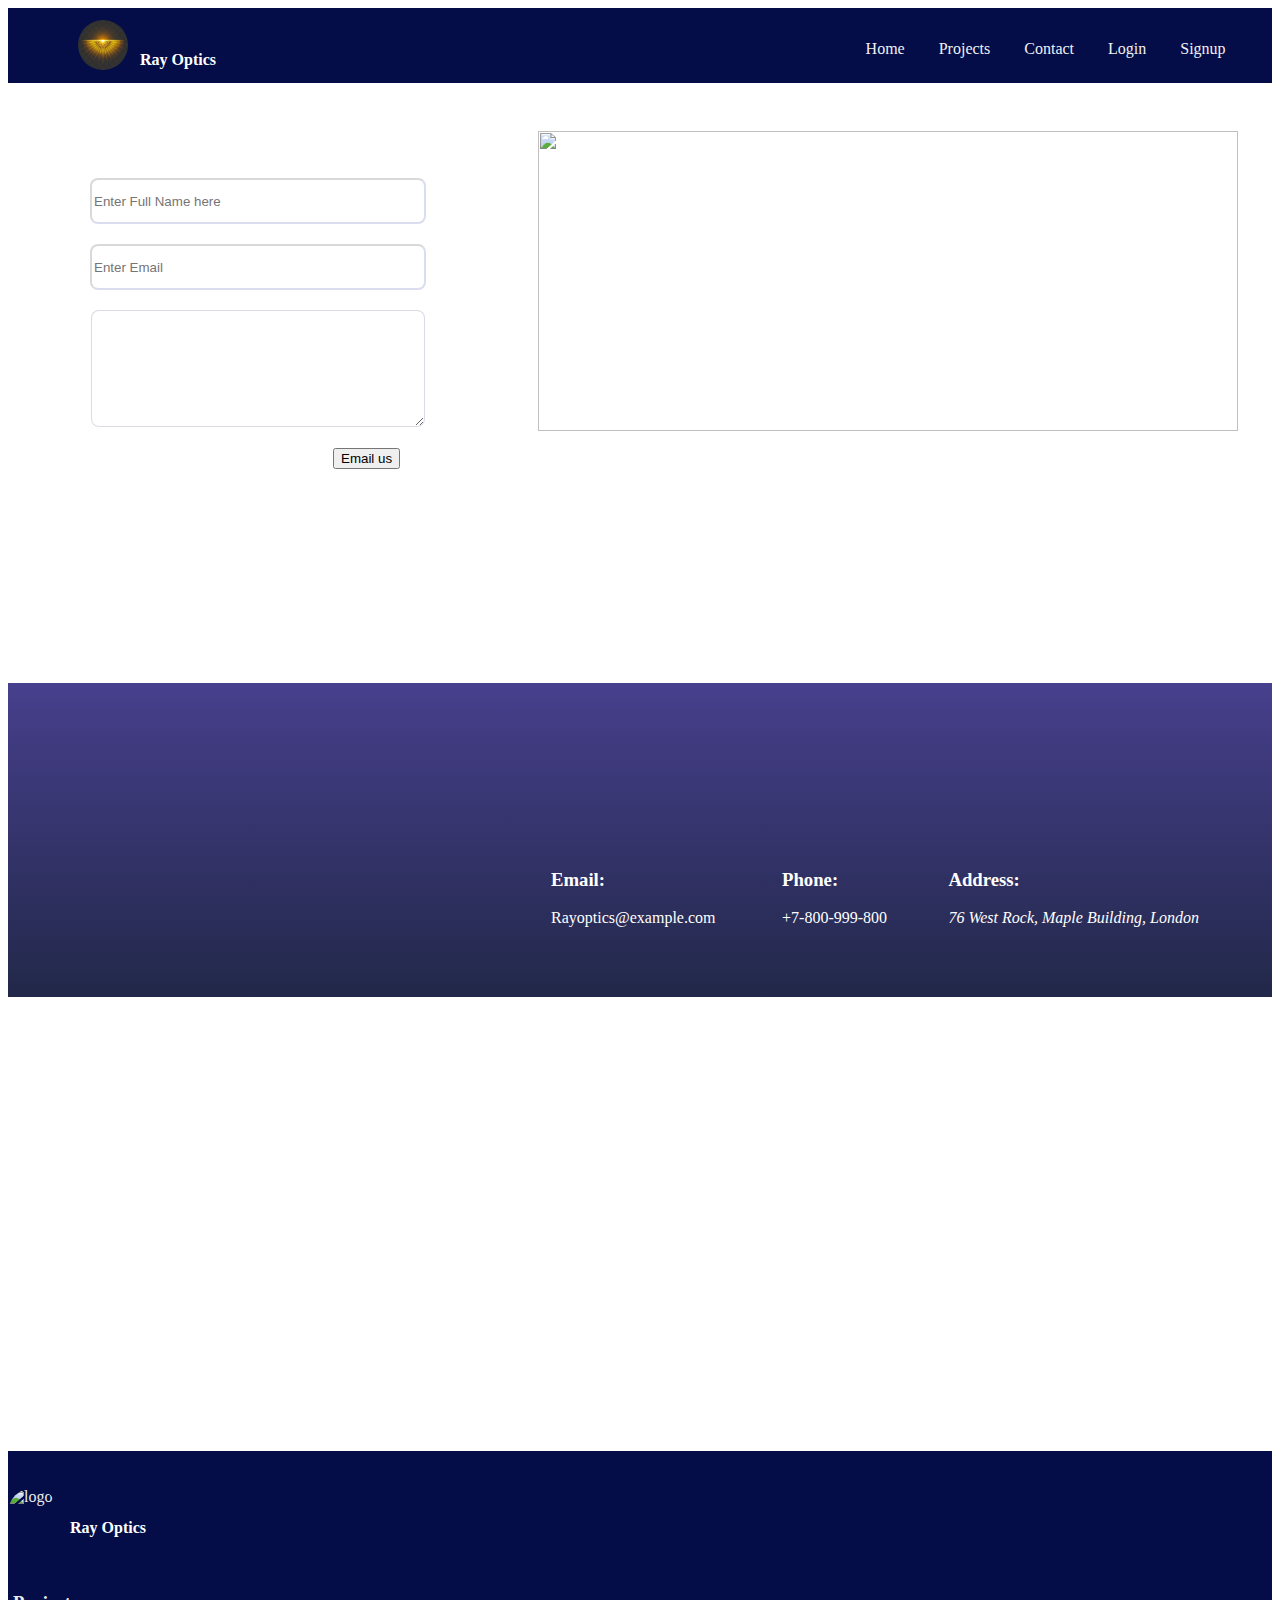
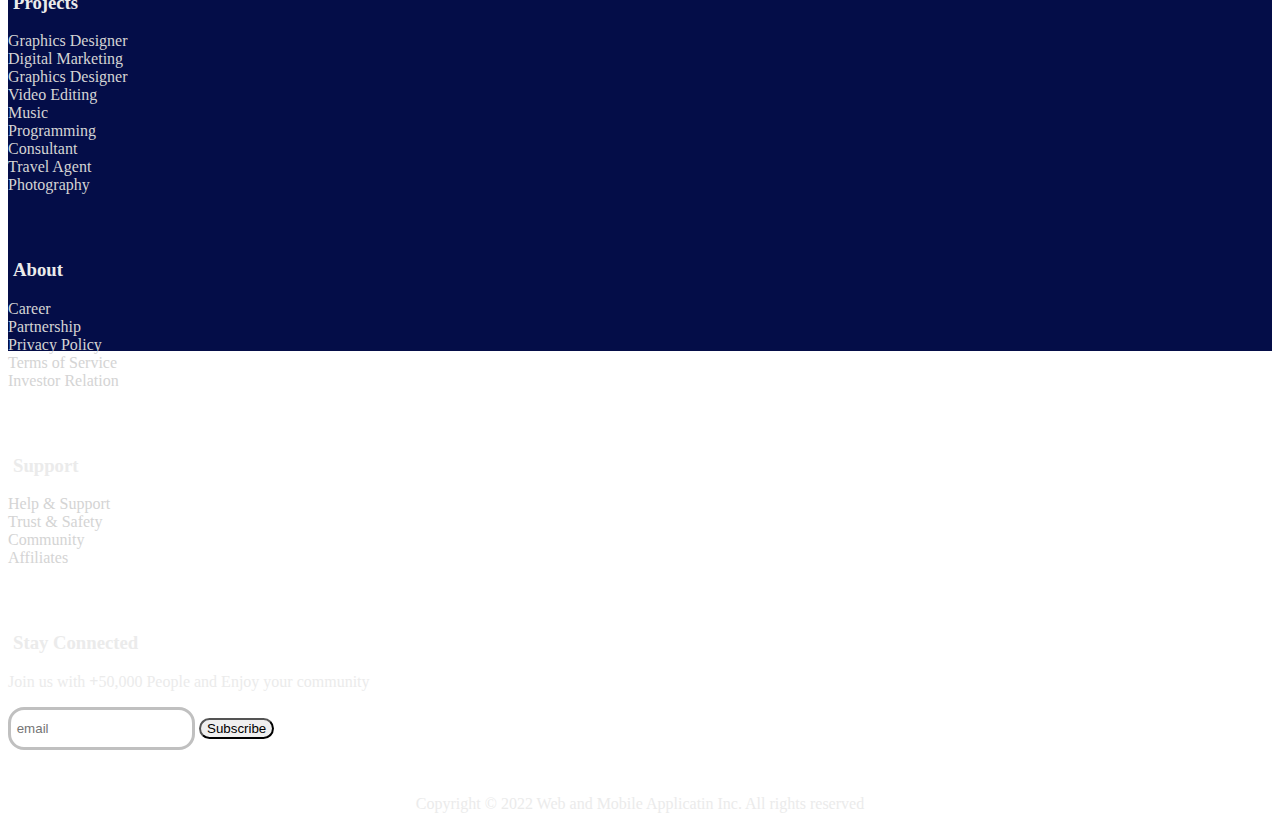
==== pages/contact.html @ 1243d95c "Add files via upload" ====
<!DOCTYPE html>
<html lang="en">
<head>
    <meta charset="UTF-8">
    <meta http-equiv="X-UA-Compatible" content="IE=edge">
    <meta name="viewport" content="width=device-width, initial-scale=1.0">
    <title>Ray Optics</title>

     <!-- CSS CDN -->
     <link href="https://cdn.jsdelivr.net/npm/bootstrap@5.0.2/dist/css/bootstrap.min.css" rel="stylesheet" integrity="sha384-EVSTQN3/azprG1Anm3QDgpJLIm9Nao0Yz1ztcQTwFspd3yD65VohhpuuCOmLASjC" crossorigin="anonymous">

     <link rel="stylesheet" href="https://cdnjs.cloudflare.com/ajax/libs/font-awesome/6.2.1/css/all.min.css" integrity="sha512-MV7K8+y+gLIBoVD59lQIYicR65iaqukzvf/nwasF0nqhPay5w/9lJmVM2hMDcnK1OnMGCdVK+iQrJ7lzPJQd1w==" crossorigin="anonymous" referrerpolicy="no-referrer" />
     

     <!-- Customize Style sheet -->
     <link href="../css/style.css" rel="stylesheet"></link>
</head>
<body id="top">
    <div class="banner bg-change">
        <div class="navigation min-nav">
            <span style="display: inline-block; width: 138px; margin-left: 70px;
            margin-top: 12px;">
                <img src="../img/ray.jpg" width="50" height="50" align="left" style="border-radius: 40px;">
                <p align="right" style="padding-top: 15px;    color: white;"><b>Ray Optics</b></p>
            </span>
            <ul>
                <li><a href="../index.html">Home</a></li>
                <li><a href="projects.html">Projects</a></li>
                <li><a href="#">Contact</a></li>
                <li><a href="login.html">Login</a></li>
                <li><a href="signup.html">Signup</a></li>
            </ul>
        </div>
    </div>

    <section class="container signup" style="height: 470px;">
        <div>
            <div class="signup-form contact" >
                <div>
                    <form action="" method="">
                        <div class="feild">
                            <input type="text" name="fullname" id="fullname" placeholder="Enter Full Name here" required/>
                        </div>
                        <div class="feild">
                            <input type="text" name="email" id="email" placeholder="Enter Email" required/>
                        </div>
                        <div class="feild">
                            <textarea style="height: 111px;"
                            type="text" name="mobile" id="mobile" cols="20" rows="5">
                            </textarea>
                        </div>
                        
                        <div class="feild-radio" style="margin-left: 325px;">
                            <button type="submit" class="btn btn-success">Email us</Sub></button>
                        </div>
                    </form>
                    
                </div>

            </div>
            <div class="signup-button contact-img">
                <div>
                    <img src="https://opnco.net/wp-content/uploads/2021/09/Contact-Us-banner_1586952394-1.jpg" width="700" height="300">
                </div>
            </div>
        </div>
    </section>
 
    <section class="fluid-container signup contact-detail">
        <div class="container">
            
            <table width="100%" cellspacing="50">
                <tr>
                    <td style="    width: 255px;"></td>
                    <td>
                        <h3>
                            Email:
                        </h3>
                        <a href="mailto:hello@example.com">Rayoptics@example.com</a></td>
                    <td><h3>
                        Phone:
                    </h3><a href="tel:+7-800-999-800">+7-800-999-800</a></td>
                    <td>
                        <h3>
                        Address:
                    </h3><address>76 West Rock, Maple Building,
                        London
                    </address></td>
                </tr>
            </table>
                      
        </div>
    </section>

    <section class="fluid-container content" >
        <div class="details-map" style="padding-top:0px">
            <div class="row">
                <!-- <div class="col-6" style="    padding-right: 0;
                margin-right: 0px;"> -->
                    <iframe src="https://www.google.com/maps/embed?pb=!1m18!1m12!1m3!1d22443.500214906864!2d-75.74214613953114!3d45.319786662350744!2m3!1f0!2f0!3f0!3m2!1i1024!2i768!4f13.1!3m3!1m2!1s0x4cce078d6edfb26f%3A0xea3689a640a66bd2!2sMerivale%20Gardens%20-%20Grenfell%20Glen%20-%20Pineglen%20-%20Country%20Place%2C%20Ottawa%2C%20ON%2C%20Canada!5e0!3m2!1sen!2s!4v1672458382429!5m2!1sen!2s" 
                    width="1100" height="450" style="border:0;" allowfullscreen="" loading="lazy" referrerpolicy="no-referrer-when-downgrade"></iframe>
                <!-- </div> -->
            
                </div>
            </div>
            
        </div>
    </section>


    <section class="container-fluid footer">
        <div class="container">
            <div class="foot-div">
                <div class="foot-logo">
                    <span style="display: inline-block; width: 138px; 
                    margin-top: 12px;">
                        <img src="./img/ray.jpg" width="50" height="50" align="left" style="border-radius: 40px;" alt="logo" title="logo">
                        <p align="right" style="padding-top: 15px;    color: white;"><b>Ray Optics</b></p>
                    </span>
                </div>
                <div class="row">
                    <div class="col-3 foot-list">
                        <h3>Projects</h3>
                        <ul>
                            <li><a href="#">Graphics Designer</a></li>
                            <li><a href="#">Digital Marketing</a></li>
                            <li><a href="#">Graphics Designer</a></li>
                            <li><a href="#">Video Editing</a></li>
                            <li><a href="#">Music</a></li>
                            <li><a href="#">Programming</a></li>
                            <li><a href="#">Consultant</a></li>
                            <li><a href="#">Travel Agent</a></li>
                            <li><a href="#">Photography</a></li>
                        </ul>
                    </div>

                    <div class="col-3 foot-list">
                        <h3>About</h3>
                        <ul>
                            <li><a href="#">Career</a></li>
                            <li><a href="#">Partnership</a></li>
                            <li><a href="#">Privacy Policy</a></li>
                            <li><a href="#">Terms of Service</a></li>
                            <li><a href="#">Investor Relation</a></li>
                        </ul>
                    </div>

                    <div class="col-3 foot-list">
                        <h3>Support</h3>
                        <ul>
                            <li><a href="#">Help & Support</a></li>
                            <li><a href="#">Trust & Safety</a></li>
                            <li><a href="#">Community</a></li>
                            <li><a href="#">Affiliates</a></li>
                        </ul>
                    </div>

                    <div class="col-3 foot-list">
                        <h3>Stay Connected</h3>
                        <p>Join us with <b>+</b>50,000 People and Enjoy your community</p>
                        <form action="" method="">
                            <input type="email" name="subcribe" id="subcribe" placeholder=" email"required/>
                            <input type="date" name="date" id="date" hidden/>
                            <input type="time" name="time" id="time" hidden/>
                            <button type="submit" name="submit" id="submit" class="btn btn-light">Subscribe</button>
                        </form>
                    </div>
                </div>
                <p style="margin-top: 35px;">Copyright &copy; 2022 Web and Mobile Applicatin Inc. All rights reserved</p>
            </div>
        </div>
        <div id = "bottom" class="top" >
            <a href="#top"><i class="fa-solid fa-arrow-up"></i></a>
            
        </div>
    </section>


</body>
</html>
---- css/style.css ----
body a{
    text-decoration: none;
}


.banner {
    background-position: revert;
    background: linear-gradient(0,#4d2208de,#100954d1),url(../img/banner.jpg);
    background-size: cover;
    background-attachment: fixed;
    height: 721px;
    background-position: bottom;
    /* text-align: center; */
}

.navigation {
    background: #ffc10700;
    height: 75px;
}

.bg-change{
    background-image: none;
    height: 0px;
}
.min-nav{
   background-color:  #040d48;
}
.navigation ul {
    list-style: none;
margin-left: 70px;
    margin-top: -45px;
    text-align: right;
    width: 90%;
}

.navigation ul li {
    display: inline-block;
    padding-right: 30px;
}

.navigation ul li a {
    color: #f1f1f1;
    font-size: 1em;
    font-weight: 500;
}

.main-heading {
    color: rgb(235, 235, 235);
    text-align: center;
    position: relative;
    top: 0;
    bottom: 0;
    left: 0%;
    right: 0%;
    height: 100%;
    width: 100%;
    /* background: blue; */
}

.main-heading h1{
    font-size: 4em;
    margin: 0;
    position: absolute;
    top: 37%;
    left: 50%;
    -ms-transform: translate(-50%, -50%);
    transform: translate(-50%, -50%);
}

.main-heading h3{
    font-size: 1.3em;
    margin: 0;
    position: absolute;
    top: 47%;
    left: 50%;
    -ms-transform: translate(-50%, -50%);
    transform: translate(-50%, -50%);
}

.footer {
    color: #ebebeb !important;
    height: 480px;
    text-align: center;
    background: #040d48;
    padding-top: 20px;
}

section.content {
    /* height: 800px; */
}

.features{
    padding-top: 120px;;
    padding-bottom: 120px;;
}

.features h3 {
    text-decoration: underline;
    color: #64625e;
}

.content-card {
    height: 358px;
    /* background-color: black; */
    border: 2px solid;
    text-align: center;
    border-radius: 3px;
    border-color: #165f96;
}
.content-card:hover {
    box-shadow: -5px 20px 13px 0px #0f122436;
}
.features .row{
    padding-top: 100px;
    padding-bottom: 100px
}


.content-card img {
    text-align: center;
    margin-top: 50px;
    margin-bottom: 50px;
    border-radius: 8px;
}
.content-card p{
      font-size: 1.5em;
      font-weight: 600;
    color: #2b19a5;
}

.signup{
    height: 800px;
    padding-top: 150px;
    margin-bottom: 55px;
    /* background: linear-gradient(0,#4d2208de,#100954d1),url(https://img.freepik.com/premium-photo/modern-building-office-blue-sky-background_35761-198.jpg); */
    /* background: url(https://wallpapercave.com/wp/wp2554584.jpg); */
    /* background: linear-gradient(0,#9ba2c7de,#1d07ff42),url(https://wallpapercave.com/wp/wp2554584.jpg); */
    /* background-position: center;
    background-repeat: no-repeat;
    background-size: cover; */

}

.signup-button {
    width: 302px;
    height: 54px;
    text-align: center;
    margin-top: 165px
}
.signup-button button {
    height: 50px;
    width: 450px;
    margin-top: 10px;
    background: #143445;
    color: white;
    border-radius: 5px;
}

.signip-form {
    width: 420px;
    height: 640px;
    border: 1px solid black;
    /* display: inline-block; */
    position: absolute;
    top: 151px;
    right: 150px;
    text-align: center;
    box-shadow: -5px 20px 13px 0px #0f122436;
    border-radius: 13px;
}

.feild {
    width: 80px;
    display: inline;
}

.feild input, .feild textarea {
    width: 328px;
    height: 40px;
    margin-top: 20px;
    border-radius: 8px;
    border-color: #040d4826;
}

.feild-radio {
    margin-top: 17px;
    text-align: left;
    margin-bottom: 8px;
    margin-left: 45px;
}

.contact {
    width: 500px;
    height: 500px;
    /* border: 1px solid black; */
    /* display: inline-block; */
    right: 440px;
    top: 215px;
    /* right: 150px; */
    text-align: center;
    /* box-shadow: -5px 20px 13px 0px #0f122436; */
    /* border-radius: 13px; */
}
input#policy {
    height: 12px;
    width: 12px;
}
.contact-img{
    position: absolute;
    right: 440px;
    top: -34px;
}

.details-map {
    /* position: absolute;
    left: 2px;
    bottom: -1726px; */
}
.foot-logo {
    text-align: left;
    padding-top: 5px;
    /* padding-bottom: 27px; */
}
.foot-logo:hover{
    border-bottom: 3px solid silver;
    width: 140px;
}
.foot-list h3 {
    margin-left: 5px;
    text-align: left;
}
.foot-list {
    padding-top: 20px;
    padding-bottom: 10px;
    text-align: left;
}
.foot-list h3:hover {
    border-bottom: 1px solid;
    /* width: 124px; */
}   
.foot-list ul a{
    color: #d4d4d4;

}
.foot-list input{
    border: 3px solid silver;
    border-radius: 16px;
    height: 35px;

}
.foot-list button#submit {
    border-radius: 22px;
}
.foot-list ul{
    text-align: left;
    list-style-type: none;
    padding-left: 0px;
}
.top {
    width: 70px;
    height: 70px;
    background: orange;
    border-radius: 37px;
    position: relative;
    top: -83px;
    left: 1415px;
}
i.fa-solid.fa-arrow-up {
    padding-top: 17px;
    font-size: 35px;
    color: white;
    width: 70px;
    height: 70px;
    border-radius: 37px;
}
.project-card img {
    width: 315px;
    height: 330px;
}
.project-card figcaption{
    display: none;
}
.project-card:hover img{
    box-shadow: -7px 12px 10px 0px #0f122436;
    opacity: 0.7;
}

.project-card:hover figcaption{
    border: 1px solid black;
    border-radius: 9px;
    text-align: center;
    display: block;
    width: 180px;
    height: 55px;
    background: #040d48;
    color: #ffffff;
    position: relative;
    left: 75px;
    bottom: 23px;
    animation-name: proj-capt;
    animation-duration: 8s;
    
}

@keyframes proj-capt {
    0%   {bottom: 23px;
        left: 75px;}
    25%   {bottom: 185px;
        left: 75px;}
    50%   {bottom: 185px;
            left: 75px;}
    75%   {bottom: 185px;
        left: 75px;}
    100%   {bottom: 185px;
        left: 75px;}
}

.contact-detail {
    height: 290px;
    padding-left: 185px;
    padding-top: 24px;
    margin-bottom: 0px;
    background: linear-gradient(0,#030a30e0,#393184ed),url(https://png.pngtree.com/background/20210710/original/pngtree-green-nature-small-fresh-poster-banner-background-picture-image_1016363.jpg);
    background-position: center;
    background-repeat: repeat;
}
table , table a {
    color: white;
    margin-top: 92px;
    font-size: 16px;
}

.btn.btn-info {
    border-radius: 1px;
    width: 135px;
    color: #f4f4f4;
    background: #0093ff;
    margin-top: 0px;
}

.details-map h5{
    color: red;
}
.details-map h3{
    font-weight: 700;
}
/* .details-map li{
    list-style: square inside url("https://www.pngkit.com/png/detail/132-1328790_blue-checkmark-png-check-mark-symbol-blue.png");
} */

.details-map {
    padding-top: 55px;
}
.video-details img{
    width: 800px;
    height: 442px;
}

section.fluid-container.content.who-we {
    height: 330px;
    background: linear-gradient(0,#f4f5f72b,#06022e),url(https://www.pbc.org.pk/wp-content/uploads/enhancing-the-competitiveness-of-pakistans-services-exports-other-business-services-1440x500.jpg);
    background-attachment: fixed;
    margin-bottom: 90px;
    background-repeat: no-repeat;
    background-size: cover;
}

.who-we-heading{
    margin-top: 155px;
    text-align: center;
    color: #a81414;
    font-weight: 700;
}
.who-we-heading h2{
    font-size: 60px;
}
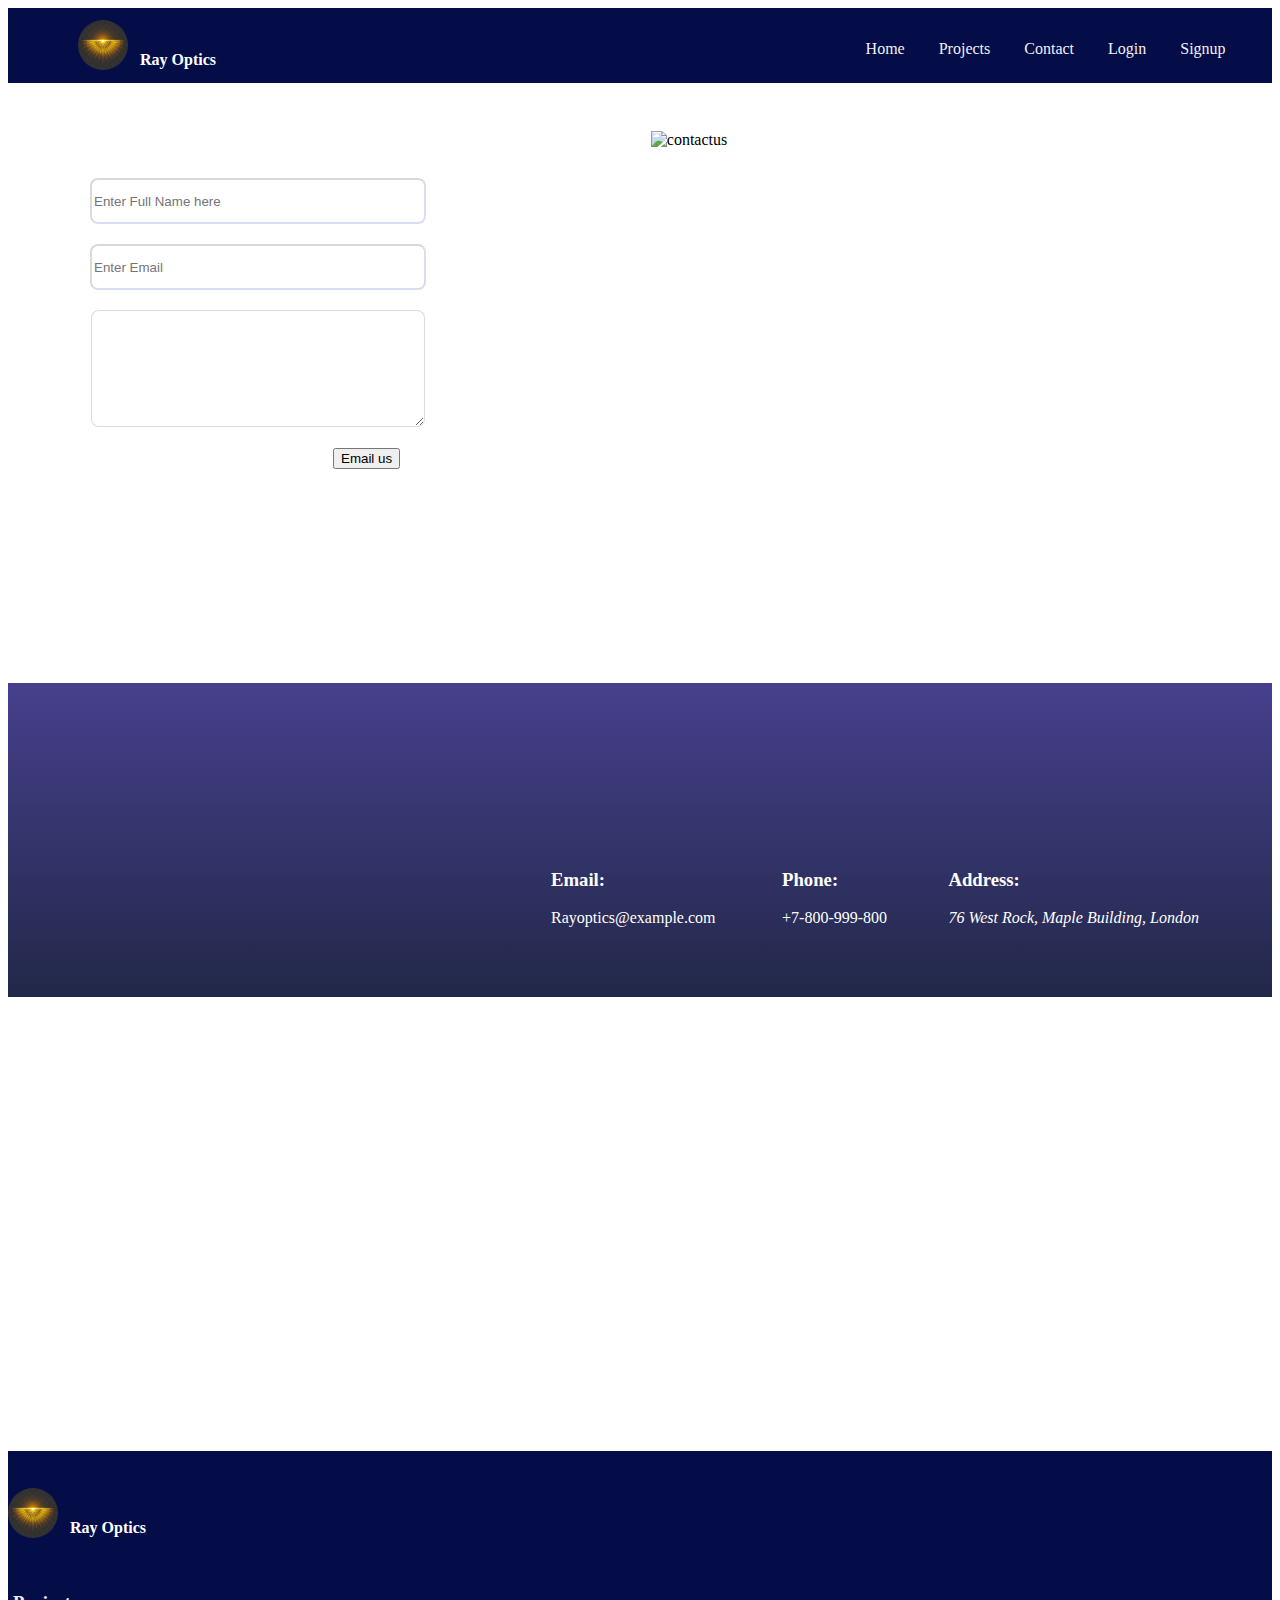
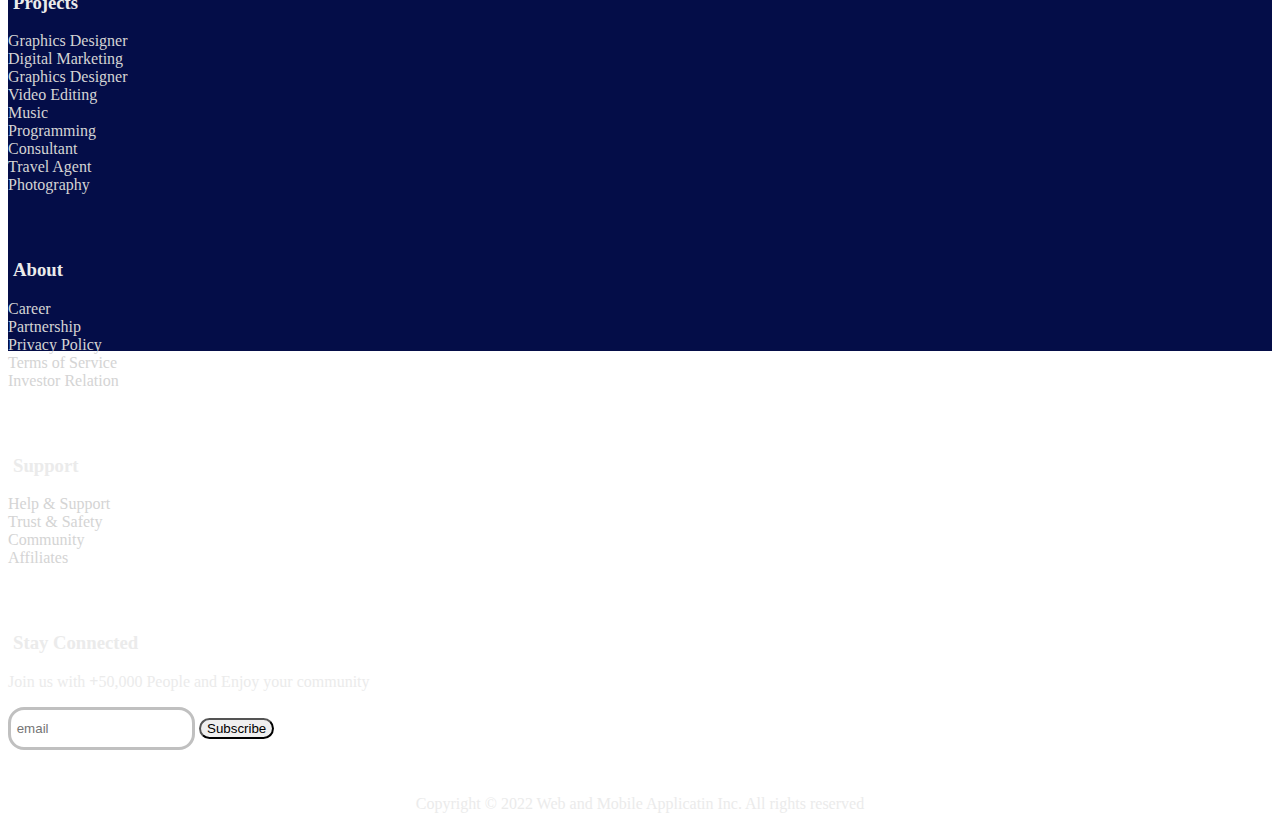
==== commit 8acf9575: "Add files via upload" ====
--- a/pages/contact.html
+++ b/pages/contact.html
@@ -13,22 +13,22 @@
      
 
      <!-- Customize Style sheet -->
-     <link href="../css/style.css" rel="stylesheet"></link>
+     <link href="../css/style.css" rel="stylesheet"/>
 </head>
 <body id="top">
     <div class="banner bg-change">
         <div class="navigation min-nav">
             <span style="display: inline-block; width: 138px; margin-left: 70px;
             margin-top: 12px;">
-                <img src="../img/ray.jpg" width="50" height="50" align="left" style="border-radius: 40px;">
+                <img src="../img/ray.jpg" width="50" height="50" align="left" style="border-radius: 40px;"" alt="logo" title="logo">
                 <p align="right" style="padding-top: 15px;    color: white;"><b>Ray Optics</b></p>
             </span>
             <ul>
                 <li><a href="../index.html">Home</a></li>
-                <li><a href="projects.html">Projects</a></li>
-                <li><a href="#">Contact</a></li>
-                <li><a href="login.html">Login</a></li>
-                <li><a href="signup.html">Signup</a></li>
+                <li><a href="./projects.html">Projects</a></li>
+                <li><a href="./contact.html">Contact</a></li>
+                <li><a href="./login.html">Login</a></li>
+                <li><a href="./signup.html">Signup</a></li>
             </ul>
         </div>
     </div>
@@ -60,7 +60,7 @@
             </div>
             <div class="signup-button contact-img">
                 <div>
-                    <img src="https://opnco.net/wp-content/uploads/2021/09/Contact-Us-banner_1586952394-1.jpg" width="700" height="300">
+                    <img src="https://opnco.net/wp-content/uploads/2021/09/Contact-Us-banner_1586952394-1.jpg" alt="contactus" title="contactus" width="700" height="300">
                 </div>
             </div>
         </div>
@@ -114,7 +114,7 @@
                 <div class="foot-logo">
                     <span style="display: inline-block; width: 138px; 
                     margin-top: 12px;">
-                        <img src="./img/ray.jpg" width="50" height="50" align="left" style="border-radius: 40px;" alt="logo" title="logo">
+                        <img src="../img/ray.jpg" width="50" height="50" align="left" style="border-radius: 40px;" alt="logo" title="logo">
                         <p align="right" style="padding-top: 15px;    color: white;"><b>Ray Optics</b></p>
                     </span>
                 </div>
--- a/css/style.css
+++ b/css/style.css
@@ -85,9 +85,6 @@
     padding-top: 20px;
 }
 
-section.content {
-    /* height: 800px; */
-}
 
 .features{
     padding-top: 120px;;
@@ -211,11 +208,6 @@
     top: -34px;
 }
 
-.details-map {
-    /* position: absolute;
-    left: 2px;
-    bottom: -1726px; */
-}
 .foot-logo {
     text-align: left;
     padding-top: 5px;
